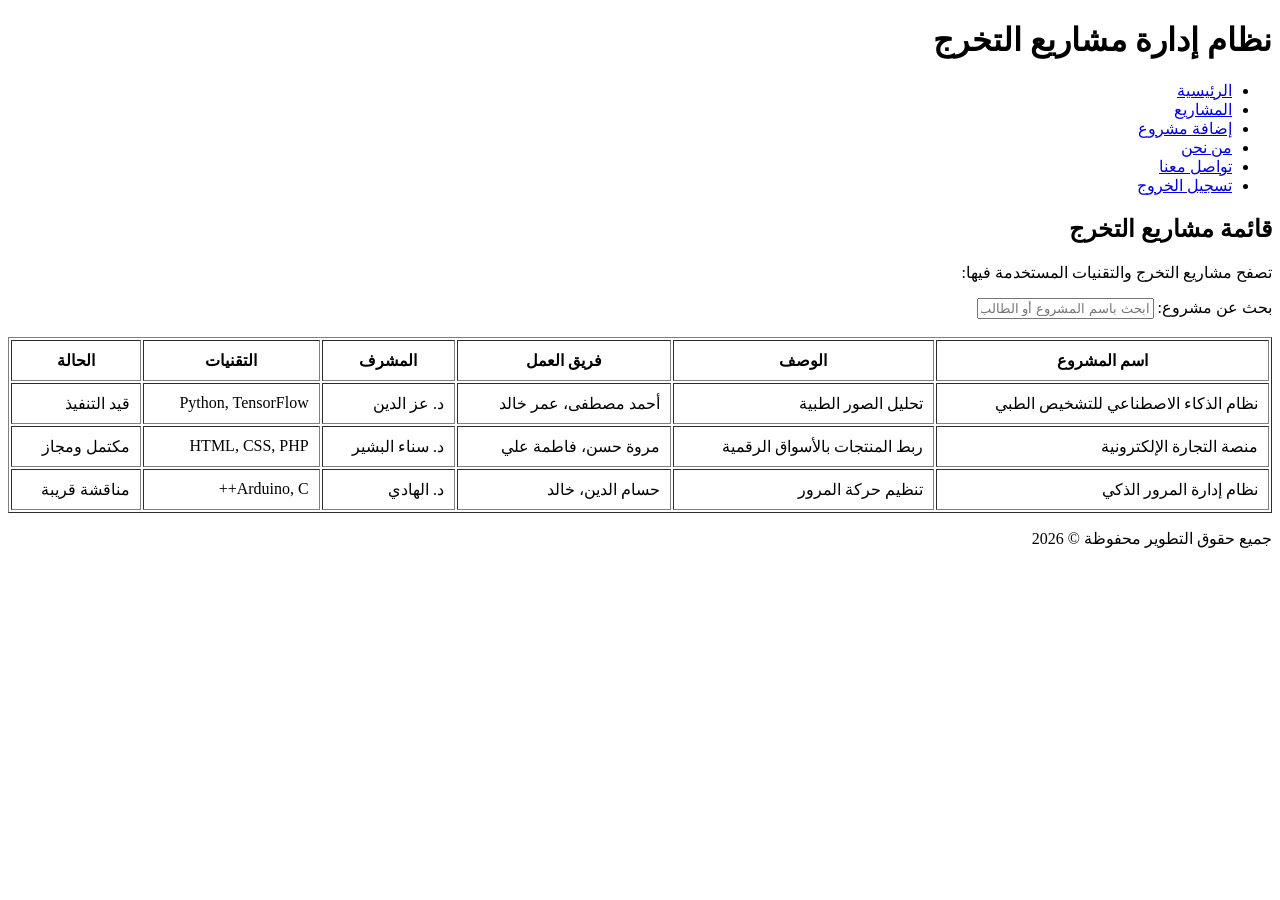
==== projects.html @ 1a47cc01 "Add files via upload" ====
<!DOCTYPE html>
<html lang="ar" dir="rtl">
<head>
    <meta charset="UTF-8">
    <meta name="viewport" content="width=device-width, initial-scale=1.0">
    <title>المشاريع - إدارة مشاريع التخرج</title>
  <link rel="stylesheet" href="style.css">

</head>
  <script src="script.js"></script>

<body>

<header>
    <h1>نظام إدارة مشاريع التخرج</h1>

    <nav>
        <ul>
            <li><a href="home.html">الرئيسية</a></li>
            <li><a href="projects.html">المشاريع</a></li>
            <li><a href="add-project.html">إضافة مشروع</a></li>
            <li><a href="about.html">من نحن</a></li>
            <li><a href="contact.html">تواصل معنا</a></li>
            <li><a href="logout.html">تسجيل الخروج</a></li>
        </ul>
    </nav>
</header>

<main>
    <h2>قائمة مشاريع التخرج</h2>

    <p>تصفح مشاريع التخرج والتقنيات المستخدمة فيها:</p>

    <label>بحث عن مشروع:</label>
    <input type="text" placeholder="ابحث باسم المشروع أو الطالب">

    <br><br>

    <table border="1" cellpadding="10" width="100%">
        <thead>
            <tr>
                <th>اسم المشروع</th>
                <th>الوصف</th>
                <th>فريق العمل</th>
                <th>المشرف</th>
                <th>التقنيات</th>
                <th>الحالة</th>
            </tr>
        </thead>

        <tbody>
            <tr>
                <td>نظام الذكاء الاصطناعي للتشخيص الطبي</td>
                <td>تحليل الصور الطبية</td>
                <td>أحمد مصطفى، عمر خالد</td>
                <td>د. عز الدين</td>
                <td>Python, TensorFlow</td>
                <td>قيد التنفيذ</td>
            </tr>

            <tr>
                <td>منصة التجارة الإلكترونية</td>
                <td>ربط المنتجات بالأسواق الرقمية</td>
                <td>مروة حسن، فاطمة علي</td>
                <td>د. سناء البشير</td>
                <td>HTML, CSS, PHP</td>
                <td>مكتمل ومجاز</td>
            </tr>

            <tr>
                <td>نظام إدارة المرور الذكي</td>
                <td>تنظيم حركة المرور</td>
                <td>حسام الدين، خالد</td>
                <td>د. الهادي</td>
                <td>Arduino, C++</td>
                <td>مناقشة قريبة</td>
            </tr>
        </tbody>
    </table>
</main>

<footer>
    <p>جميع حقوق التطوير محفوظة &copy; 2026</p>
</footer>

</body>
</html>
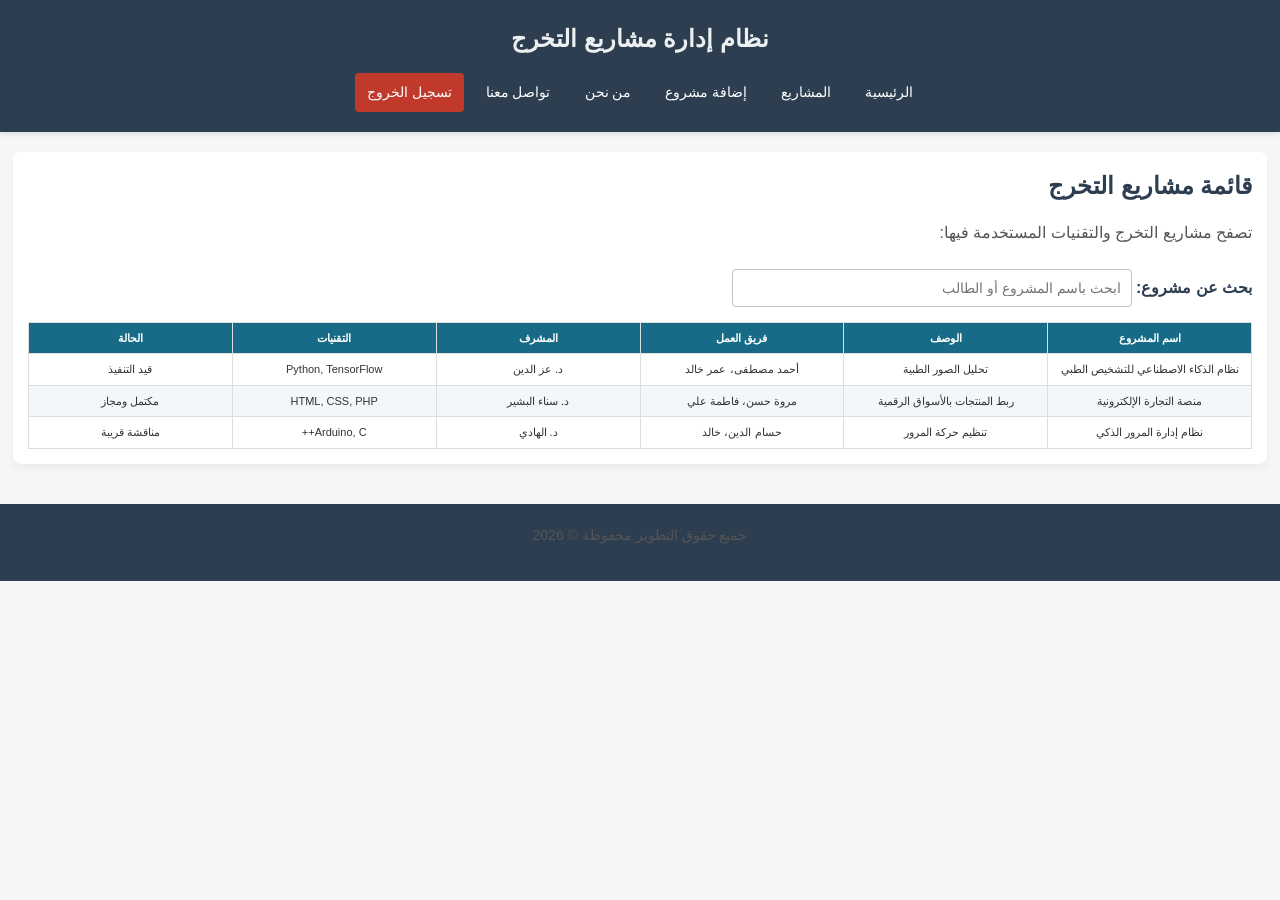
==== commit 6be99839: "Add files via upload" ====
--- a/projects.html
+++ b/projects.html
@@ -3,11 +3,11 @@
 <head>
     <meta charset="UTF-8">
     <meta name="viewport" content="width=device-width, initial-scale=1.0">
+
     <title>المشاريع - إدارة مشاريع التخرج</title>
-  <link rel="stylesheet" href="style.css">
 
+    <link rel="stylesheet" href="style.css">
 </head>
-  <script src="script.js"></script>
 
 <body>
 
@@ -26,62 +26,75 @@
     </nav>
 </header>
 
-<main>
+<main class="projects-container">
+
     <h2>قائمة مشاريع التخرج</h2>
 
     <p>تصفح مشاريع التخرج والتقنيات المستخدمة فيها:</p>
 
-    <label>بحث عن مشروع:</label>
-    <input type="text" placeholder="ابحث باسم المشروع أو الطالب">
+    <div class="search-box">
+        <label for="search">بحث عن مشروع:</label>
+        <input type="text" id="search"
+        placeholder="ابحث باسم المشروع أو الطالب">
+    </div>
 
-    <br><br>
+    <div class="table-container">
 
-    <table border="1" cellpadding="10" width="100%">
-        <thead>
-            <tr>
-                <th>اسم المشروع</th>
-                <th>الوصف</th>
-                <th>فريق العمل</th>
-                <th>المشرف</th>
-                <th>التقنيات</th>
-                <th>الحالة</th>
-            </tr>
-        </thead>
+        <table class="projects-table">
 
-        <tbody>
-            <tr>
-                <td>نظام الذكاء الاصطناعي للتشخيص الطبي</td>
-                <td>تحليل الصور الطبية</td>
-                <td>أحمد مصطفى، عمر خالد</td>
-                <td>د. عز الدين</td>
-                <td>Python, TensorFlow</td>
-                <td>قيد التنفيذ</td>
-            </tr>
+            <thead>
+                <tr>
+                    <th>اسم المشروع</th>
+                    <th>الوصف</th>
+                    <th>فريق العمل</th>
+                    <th>المشرف</th>
+                    <th>التقنيات</th>
+                    <th>الحالة</th>
+                </tr>
+            </thead>
 
-            <tr>
-                <td>منصة التجارة الإلكترونية</td>
-                <td>ربط المنتجات بالأسواق الرقمية</td>
-                <td>مروة حسن، فاطمة علي</td>
-                <td>د. سناء البشير</td>
-                <td>HTML, CSS, PHP</td>
-                <td>مكتمل ومجاز</td>
-            </tr>
+            <tbody id="projects-list">
 
-            <tr>
-                <td>نظام إدارة المرور الذكي</td>
-                <td>تنظيم حركة المرور</td>
-                <td>حسام الدين، خالد</td>
-                <td>د. الهادي</td>
-                <td>Arduino, C++</td>
-                <td>مناقشة قريبة</td>
-            </tr>
-        </tbody>
-    </table>
+                <tr>
+                    <td>نظام الذكاء الاصطناعي للتشخيص الطبي</td>
+                    <td>تحليل الصور الطبية</td>
+                    <td>أحمد مصطفى، عمر خالد</td>
+                    <td>د. عز الدين</td>
+                    <td>Python, TensorFlow</td>
+                    <td>قيد التنفيذ</td>
+                </tr>
+
+                <tr>
+                    <td>منصة التجارة الإلكترونية</td>
+                    <td>ربط المنتجات بالأسواق الرقمية</td>
+                    <td>مروة حسن، فاطمة علي</td>
+                    <td>د. سناء البشير</td>
+                    <td>HTML, CSS, PHP</td>
+                    <td>مكتمل ومجاز</td>
+                </tr>
+
+                <tr>
+                    <td>نظام إدارة المرور الذكي</td>
+                    <td>تنظيم حركة المرور</td>
+                    <td>حسام الدين، خالد</td>
+                    <td>د. الهادي</td>
+                    <td>Arduino, C++</td>
+                    <td>مناقشة قريبة</td>
+                </tr>
+
+            </tbody>
+
+        </table>
+
+    </div>
+
 </main>
 
 <footer>
     <p>جميع حقوق التطوير محفوظة &copy; 2026</p>
 </footer>
 
+<script src="script.js"></script>
+
 </body>
 </html>
--- a/style.css
+++ b/style.css
@@ -0,0 +1,302 @@
+/* الإعدادات العامة */
+* {
+    box-sizing: border-box;
+    margin: 0;
+    padding: 0;
+}
+
+body {
+    font-family: Tahoma, sans-serif;
+    background-color: #f4f7f6;
+    color: #333333;
+    line-height: 1.6;
+    direction: rtl;
+    text-align: right;
+    overflow-x: hidden;
+}
+
+/* شريط التنقل */
+header {
+    background-color: #2c3e50;
+    color: #ffffff;
+    padding: 20px 10px;
+    box-shadow: 0 2px 5px rgba(0,0,0,0.1);
+}
+
+header h1 {
+    text-align: center;
+    margin-bottom: 15px;
+    font-size: 24px;
+    color: #ecf0f1;
+}
+
+nav ul {
+    list-style: none;
+    display: flex;
+    justify-content: center;
+    flex-wrap: wrap;
+    gap: 10px;
+}
+
+nav ul li a {
+    display: block;
+    color: #ffffff;
+    text-decoration: none;
+    padding: 8px 12px;
+    border-radius: 4px;
+    transition: 0.3s;
+    font-size: 14px;
+}
+
+nav ul li a:hover {
+    background-color: #3498db;
+}
+
+/* زر تسجيل الخروج */
+nav ul li a[href="logout.html"] {
+    background-color: #c0392b;
+}
+
+nav ul li a[href="logout.html"]:hover {
+    background-color: #e74c3c;
+}
+
+/* محتوى الصفحات */
+main {
+    width: 95%;
+    max-width: 1000px;
+    margin: 30px auto;
+    background: #ffffff;
+    padding: 25px;
+    border-radius: 8px;
+    box-shadow: 0 4px 10px rgba(0,0,0,0.05);
+}
+
+h2, h3 {
+    color: #2c3e50;
+    margin-bottom: 15px;
+}
+
+p {
+    margin-bottom: 15px;
+    color: #555555;
+}
+
+/* الروابط */
+main a {
+    color: #2980b9;
+    text-decoration: none;
+}
+
+main a:hover {
+    text-decoration: underline;
+}
+
+/* النماذج */
+form {
+    display: flex;
+    flex-direction: column;
+    gap: 15px;
+    margin-top: 20px;
+}
+
+label {
+    font-weight: bold;
+    color: #2c3e50;
+}
+
+input[type="text"],
+input[type="password"],
+input[type="email"],
+textarea,
+select {
+    width: 100%;
+    max-width: 100%;
+    padding: 10px;
+    border: 1px solid #bdc3c7;
+    border-radius: 4px;
+    font-family: Tahoma, sans-serif;
+    font-size: 14px;
+}
+
+input:focus, textarea:focus, select:focus {
+    outline: none;
+    border-color: #3498db;
+    box-shadow: 0 0 5px rgba(52,152,219,0.3);
+}
+
+/* الأزرار */
+button, input[type="submit"] {
+    background-color: #27ae60;
+    color: white;
+    padding: 12px 20px;
+    border: none;
+    border-radius: 4px;
+    font-size: 16px;
+    font-weight: bold;
+    cursor: pointer;
+    transition: 0.3s;
+}
+
+button:hover, input[type="submit"]:hover {
+    background-color: #219653;
+}
+
+/* صفحة المشاريع */
+main.projects-container {
+    width: 98%;
+    max-width: 1400px;
+    margin: 20px auto;
+    padding: 15px;
+}
+
+/* مربع البحث */
+.search-box {
+    margin: 15px 0;
+}
+
+.search-box input {
+    width: 100%;
+    max-width: 400px;
+    margin-top: 8px;
+}
+
+/* حاوية الجدول */
+.table-container {
+    width: 100%;
+    max-width: 100%;
+    overflow: hidden;
+}
+
+/* جدول المشاريع */
+.projects-table {
+    width: 100%;
+    min-width: 0;
+    table-layout: fixed;
+    border-collapse: collapse;
+    background-color: white;
+}
+
+.projects-table th,
+.projects-table td {
+    padding: 7px 3px;
+    border: 1px solid #ddd;
+    text-align: center;
+    font-size: 11px;
+    line-height: 1.5;
+    overflow-wrap: anywhere;
+    word-break: break-word;
+}
+
+.projects-table th {
+    background-color: #176B87;
+    color: white;
+}
+
+.projects-table tr:nth-child(even) {
+    background-color: #f2f7f9;
+}
+
+/* تذييل الصفحة */
+footer {
+    text-align: center;
+    padding: 20px;
+    background-color: #2c3e50;
+    color: #bdc3c7;
+    font-size: 14px;
+    margin-top: 40px;
+}
+
+/* الشاشات المتوسطة */
+@media screen and (max-width: 768px) {
+
+    header h1 {
+        font-size: 20px;
+    }
+
+    nav ul {
+        gap: 6px;
+    }
+
+    nav ul li a {
+        font-size: 12px;
+        padding: 7px 9px;
+    }
+
+    main {
+        width: 98%;
+        padding: 15px;
+    }
+
+    main.projects-container {
+        padding: 8px;
+    }
+
+    .projects-table th,
+    .projects-table td {
+        font-size: 10px;
+        padding: 5px 2px;
+    }
+}
+
+/* شاشات الموبايل */
+@media screen and (max-width: 480px) {
+
+    header {
+        padding: 15px 5px;
+    }
+
+    header h1 {
+        font-size: 17px;
+    }
+
+    nav ul {
+        gap: 5px;
+    }
+
+    nav ul li a {
+        font-size: 11px;
+        padding: 6px 7px;
+    }
+
+    main {
+        width: 98%;
+        padding: 10px;
+        margin: 15px auto;
+    }
+
+    main.projects-container {
+        width: 100%;
+        padding: 5px;
+    }
+
+    .projects-container h2 {
+        font-size: 19px;
+    }
+
+    .projects-table th,
+    .projects-table td {
+        font-size: 8px;
+        padding: 4px 2px;
+        line-height: 1.4;
+    }
+
+    footer {
+        font-size: 12px;
+    }
+}
+
+/* الشاشات الصغيرة جداً */
+@media screen and (max-width: 360px) {
+
+    .projects-table th,
+    .projects-table td {
+        font-size: 7px;
+        padding: 3px 1px;
+    }
+
+    header h1 {
+        font-size: 15px;
+    }
+
+}
